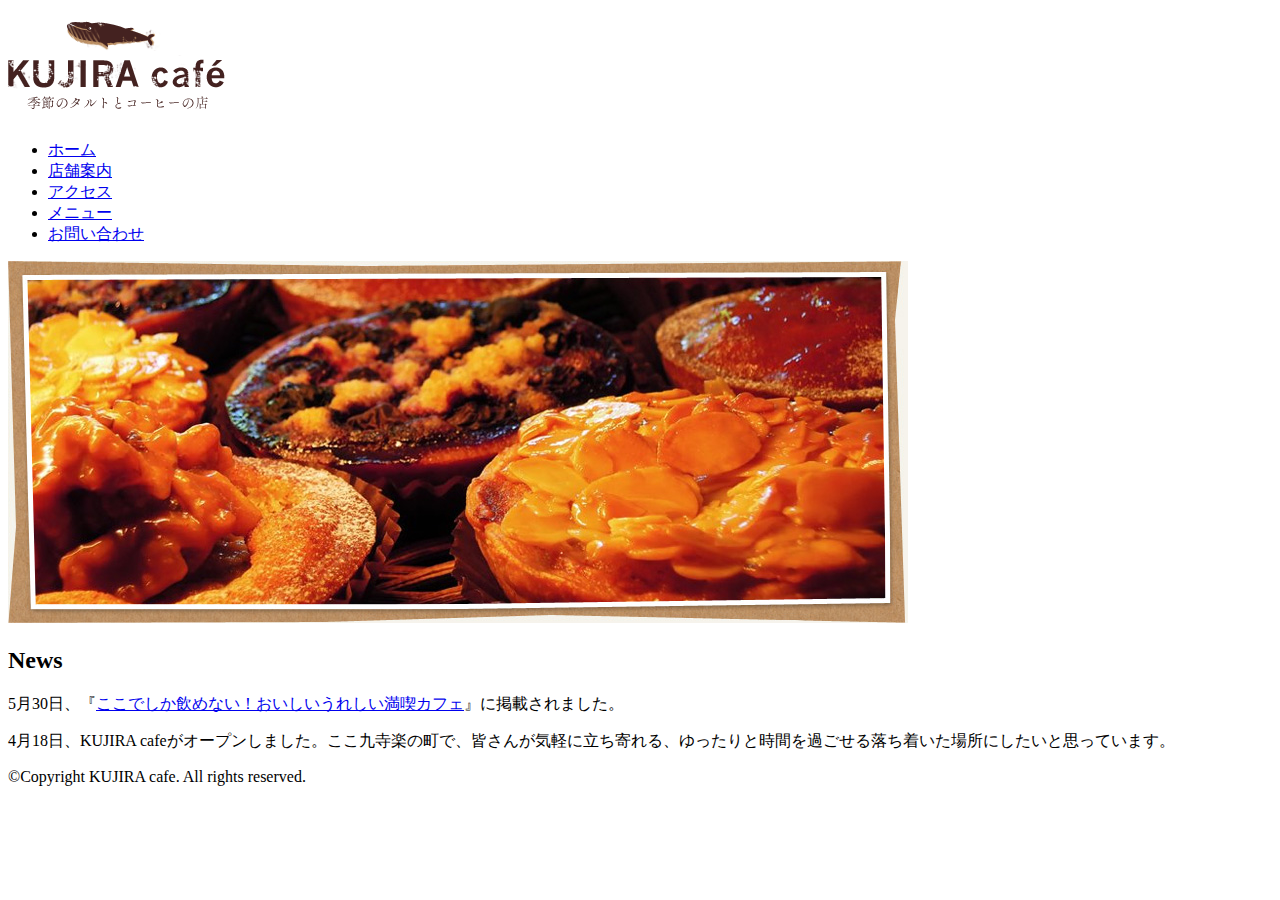
==== index.html @ 39a295bd "initial commit" ====
<!doctype html>
<html>
<head>
<meta charset="UTF-8">
<title>KUJIRA cafeへようこそ</title>
</head>


<body>

<!--ここで、HTMLコードを記述しなさい -->
<div class="wapper">
	<h1 id="logo"><a href="index.html"></a><img src="images/logo.png" width="217" height="89" alt="KUJIRA cafe"></h1>
	
	<ul id="nav">
		<li><a href="index.html">ホーム</a></li>
		<li><a href="about.html">店舗案内</a></li>
		<li><a href="access.html">アクセス</a></li>
		<li><a href="menu.html">メニュー</a></li>
		<li><a href="contact.html">お問い合わせ</a></li>
	</ul>

	<div>
		<img src="images/keyvisual.jpg" width="900" height="362" alt="">
	</div>

	<h2 id="news">News</h2>

	<p>5月30日、『<a href="http://www.sbcr.jp" target="_blank">ここでしか飲めない！おいしいうれしい満喫カフェ</a>』に掲載されました。</p>
	<p>4月18日、KUJIRA cafeがオープンしました。ここ九寺楽の町で、皆さんが気軽に立ち寄れる、ゆったりと時間を過ごせる落ち着いた場所にしたいと思っています。</p>
	
	<footer>
		<p>©Copyright KUJIRA cafe. All rights reserved.</p>
	</footer>
</div>
</body>
</html>
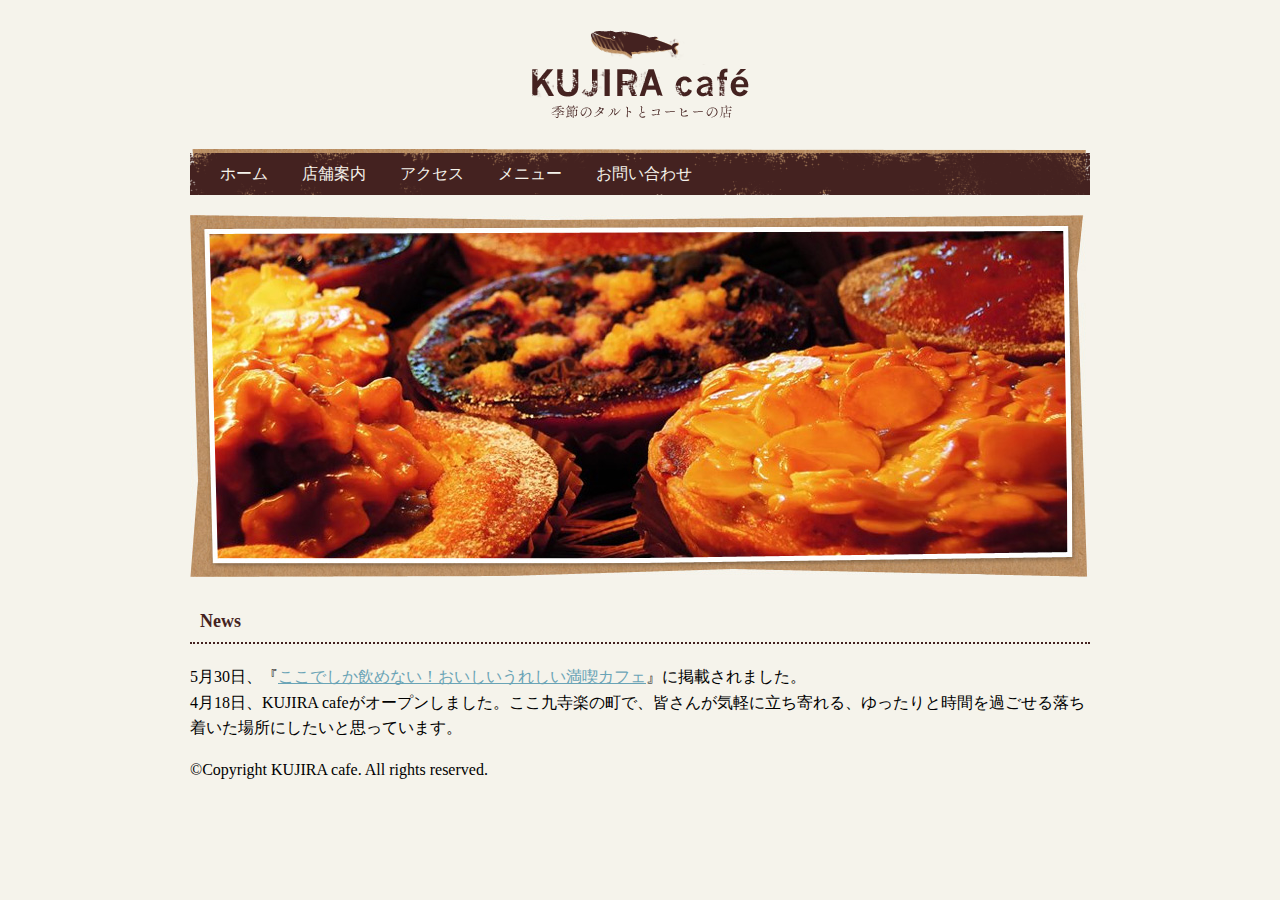
==== commit 36c7d2aa: "CSS読み込み" ====
--- a/index.html
+++ b/index.html
@@ -1,37 +1,32 @@
 <!doctype html>
-<html>
-<head>
-<meta charset="UTF-8">
-<title>KUJIRA cafeへようこそ</title>
-</head>
-
-
-<body>
-
-<!--ここで、HTMLコードを記述しなさい -->
-<div class="wapper">
-	<h1 id="logo"><a href="index.html"></a><img src="images/logo.png" width="217" height="89" alt="KUJIRA cafe"></h1>
-	
-	<ul id="nav">
-		<li><a href="index.html">ホーム</a></li>
-		<li><a href="about.html">店舗案内</a></li>
-		<li><a href="access.html">アクセス</a></li>
-		<li><a href="menu.html">メニュー</a></li>
-		<li><a href="contact.html">お問い合わせ</a></li>
-	</ul>
-
-	<div>
-		<img src="images/keyvisual.jpg" width="900" height="362" alt="">
-	</div>
-
-	<h2 id="news">News</h2>
-
-	<p>5月30日、『<a href="http://www.sbcr.jp" target="_blank">ここでしか飲めない！おいしいうれしい満喫カフェ</a>』に掲載されました。</p>
-	<p>4月18日、KUJIRA cafeがオープンしました。ここ九寺楽の町で、皆さんが気軽に立ち寄れる、ゆったりと時間を過ごせる落ち着いた場所にしたいと思っています。</p>
-	
-	<footer>
-		<p>©Copyright KUJIRA cafe. All rights reserved.</p>
-	</footer>
-</div>
-</body>
+	<html lang="ja">
+	<head>
+		<meta charset="UTF-8">
+		<title>KUJIRA cafeへようこそ</title>
+		<link rel="stylesheet" href="./css/style.css">
+	</head>
+	<body>
+		<div class="wrapper">
+			<h1 id="logo">
+				<a href="index.html"></a>
+				<img src="images/logo.png" width="217" height="89" alt="KUJIRA cafe">
+			</h1>
+			<ul id="nav">
+				<li><a href="index.html">ホーム</a></li>
+				<li><a href="about.html">店舗案内</a></li>
+				<li><a href="access.html">アクセス</a></li>
+				<li><a href="menu.html">メニュー</a></li>
+				<li><a href="contact.html">お問い合わせ</a></li>
+			</ul>
+			<div class="keyvisual">
+				<img src="images/keyvisual.jpg" width="900" height="362" alt="">
+			</div>
+			<h2 id="news">News</h2>
+			<p class="news_item">5月30日、『<a href="http://www.sbcr.jp" target="_blank">ここでしか飲めない！おいしいうれしい満喫カフェ</a>』に掲載されました。</p>
+			<p class="news_item">4月18日、KUJIRA cafeがオープンしました。ここ九寺楽の町で、皆さんが気軽に立ち寄れる、ゆったりと時間を過ごせる落ち着いた場所にしたいと思っています。</p>
+			<footer>
+				<p>©Copyright KUJIRA cafe. All rights reserved.</p>
+			</footer>
+		</div>
+	</body>
 </html>
--- a/css/style.css
+++ b/css/style.css
@@ -0,0 +1,215 @@
+@charset "utf-8";
+
+/*全てのwebページに適応される*/
+body {
+    margin: 0 0 0 0;
+    padding: 0 0 0 0;
+    background-color: #f5f3eb;
+}
+
+.wrapper {
+    margin: 0 auto 0 auto;
+    width: 900px;
+}
+
+h2 {
+    color: #442220;
+    font-size: 18px;
+    border-bottom-width: 2px;
+    border-bottom-style: dotted;
+    border-bottom-color: #442220;
+    margin-top: 20px;
+    margin-right: 0px;
+    margin-bottom: 20px;
+    margin-left: 0px;
+    padding-top: 10px;
+    padding-right: 10px;
+    padding-bottom: 10px;
+    padding-left: 10px;
+}
+
+p {
+    line-height: 160%;
+}
+
+a:link {
+    color: #6aa4b6;
+}
+
+a:visited {
+    color: #6aa4d6;
+}
+
+a:hover {
+    color: #4f7697;
+}
+
+a:active {
+    color: #aed3f2;
+}
+
+h1 {
+    margin: 30px 0 30px 0;
+    padding: 0 0 0 0;
+    line-height: 0;
+    text-align: center;
+}
+
+img {
+    border-style: none;
+}
+
+/*全てのページに適応 - navまわり - */
+#nav li {
+    display: inline;
+    list-style-type: none;
+    padding-right: 30px;
+}
+
+#nav {
+    margin: 0 0 0 0;
+    padding: 15px 30px 10px 30px;
+    background-image: url(../images/menu-bg.png);
+}
+
+#nav li a:link {
+    color: #f5f3eb;
+    text-decoration: none;
+}
+
+#nav li a:visited {
+    color: #f5f3eb;
+    text-decoration: none;
+}
+
+#nav li a:hover {
+    color: #e4dbb9;
+    text-decoration: none;
+}
+
+#nav li a:active {
+    color: #ffffff;
+    text-decoration: none;
+}
+
+/*全てのページに適応 - footer -*/
+#footer {
+    background-image: url(../images/footer-bg.png);
+    background-repeat: repeat-x;
+    margin-top: 30px;
+    padding: 20px 0 20px 0;
+    font-size: smaller;
+    color: #442220;
+}
+
+/*個別のスタイル*/
+/*index.html*/
+.keyvisual {
+    margin: 20px 0 0 0;
+}
+
+.news_item {
+    margin: 0 0 0 0;
+}
+
+/*about.html*/
+.float img {
+    float: left;
+    padding-right: 1em;
+}
+
+.clear {
+    clear: both;
+}
+
+table.info {
+    border-collapse: collapse;
+    border: 1px solid #b78c5f;
+}
+
+table.info th, table.info td {
+    padding: 8px 8px 8px 8px;
+    border: 1px solid #d6c2b5;
+    text-align: left;
+    vertical-align: middle;
+}
+
+table.info th {
+    background-color: #c99e73;
+    color: #442220;
+}
+
+/*menu.html*/
+.menu_block {
+    overflow: hidden;
+    zoom: 1;
+}
+
+.menu_left {
+    float: left;
+    width: 280px;
+    margin-right: 20px;
+}
+
+.menu_right {
+    float: left;
+    width: 600px;
+}
+
+table.menu_all {
+    border: none;
+    border-collapse: collapse;
+}
+
+table.menu_all td {
+    padding: 0;
+}
+
+table.menu_all td.photo {
+    padding: 0 10px 10px 0;
+}
+
+.menu_right h3 {
+    margin: 20px 0;
+    text-align: right;
+    font-size: 16px;
+    color: #442220;
+}
+
+.menu_right p {
+    text-align: right;
+    font-size: 12px;
+}
+
+/* access.html */
+div.map {
+    text-align: center;
+}
+
+/* contact.html */
+form div {
+    padding: 12px;
+    border-bottom: 1px dashed #d6c2b5;
+}
+
+select {
+    width: 30em;
+}
+
+label {
+    color: #442220;
+}
+
+input[name=subject] {
+    width: 30em;
+}
+
+textarea {
+    width: 30em;
+    height: 6em;
+}
+
+imput[type=submit] {
+    margin: 20px 12px;
+    width: 30em;
+}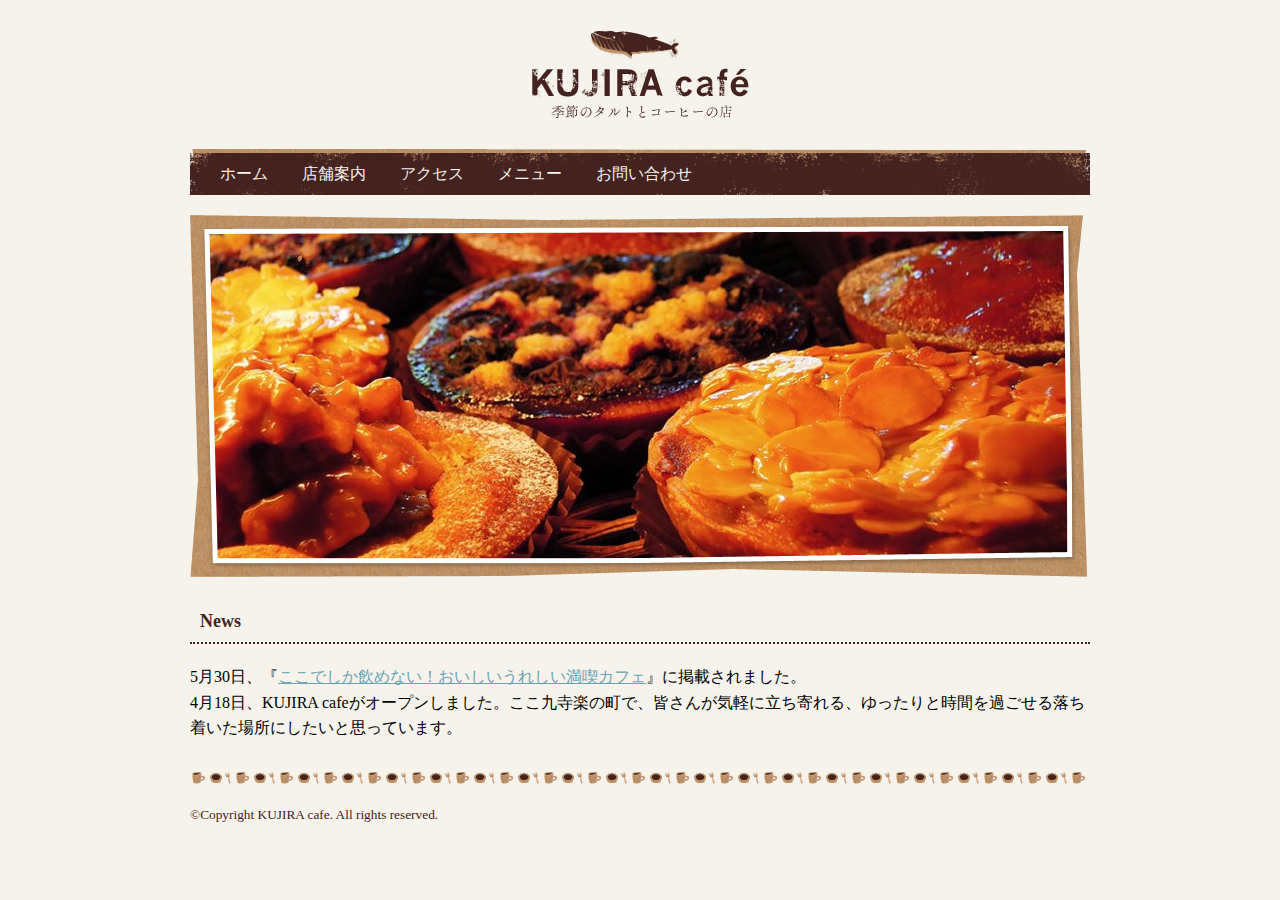
==== commit 37d67d2f: "フッター修正" ====
--- a/index.html
+++ b/index.html
@@ -24,9 +24,9 @@
 			<h2 id="news">News</h2>
 			<p class="news_item">5月30日、『<a href="http://www.sbcr.jp" target="_blank">ここでしか飲めない！おいしいうれしい満喫カフェ</a>』に掲載されました。</p>
 			<p class="news_item">4月18日、KUJIRA cafeがオープンしました。ここ九寺楽の町で、皆さんが気軽に立ち寄れる、ゆったりと時間を過ごせる落ち着いた場所にしたいと思っています。</p>
-			<footer>
+			<div id="footer">
 				<p>©Copyright KUJIRA cafe. All rights reserved.</p>
-			</footer>
+			</div>
 		</div>
 	</body>
 </html>
